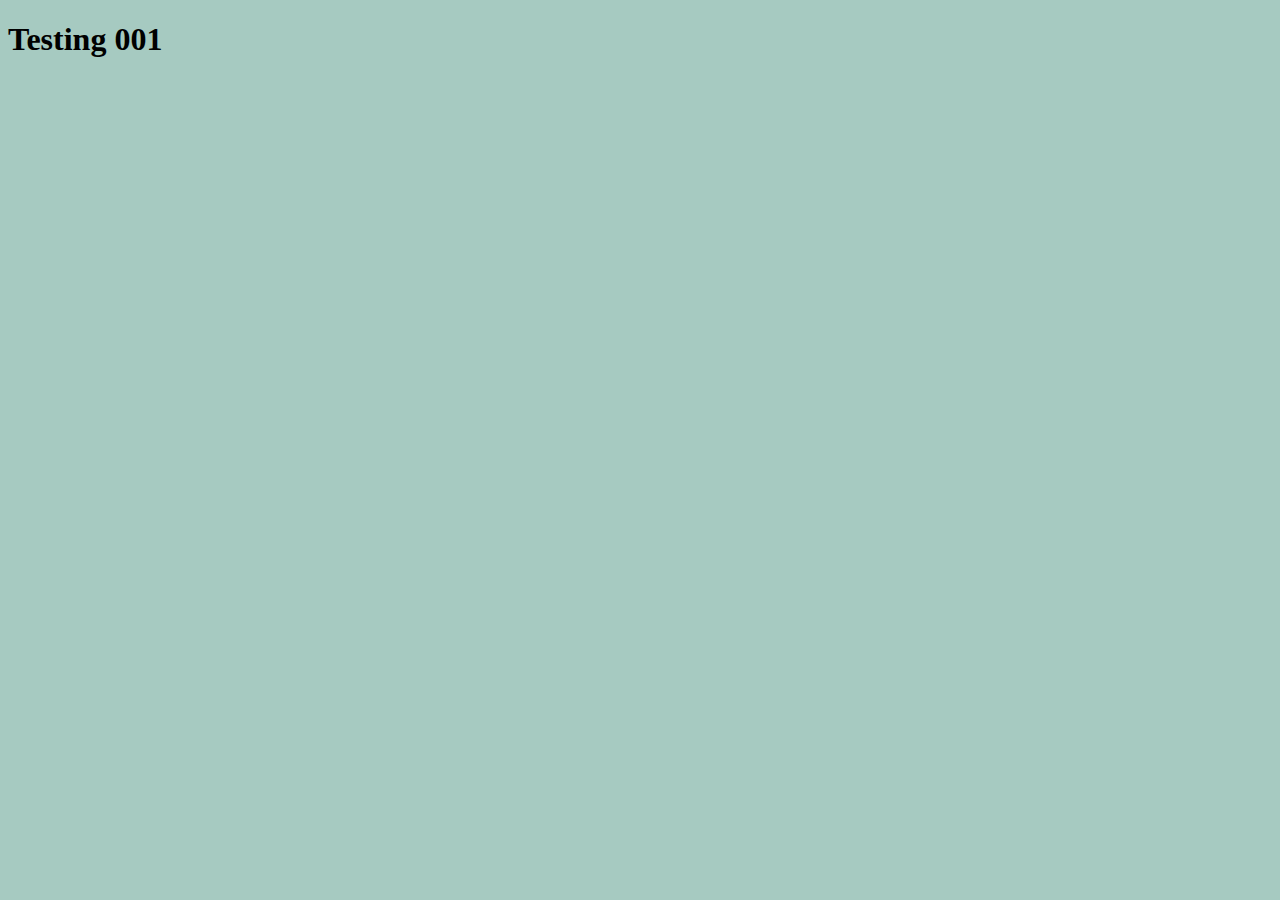
==== index.html @ 56415a3a "First commit" ====
<!DOCTYPE html>
<html>
<head>
    <meta charset="utf-8" />
    <meta http-equiv="X-UA-Compatible" content="IE=edge">
    <title>Testing</title>
    <meta name="viewport" content="width=device-width, initial-scale=1">
    <link rel="stylesheet" type="text/css" media="screen" href="css/style.css" />
    <script src="js/app.js"></script>
</head>
<body>
    <h1>Testing 001</h1>



</body>
</html>
---- css/style.css ----
body{
    background-color: #a6cac1;
    width: 100%
}
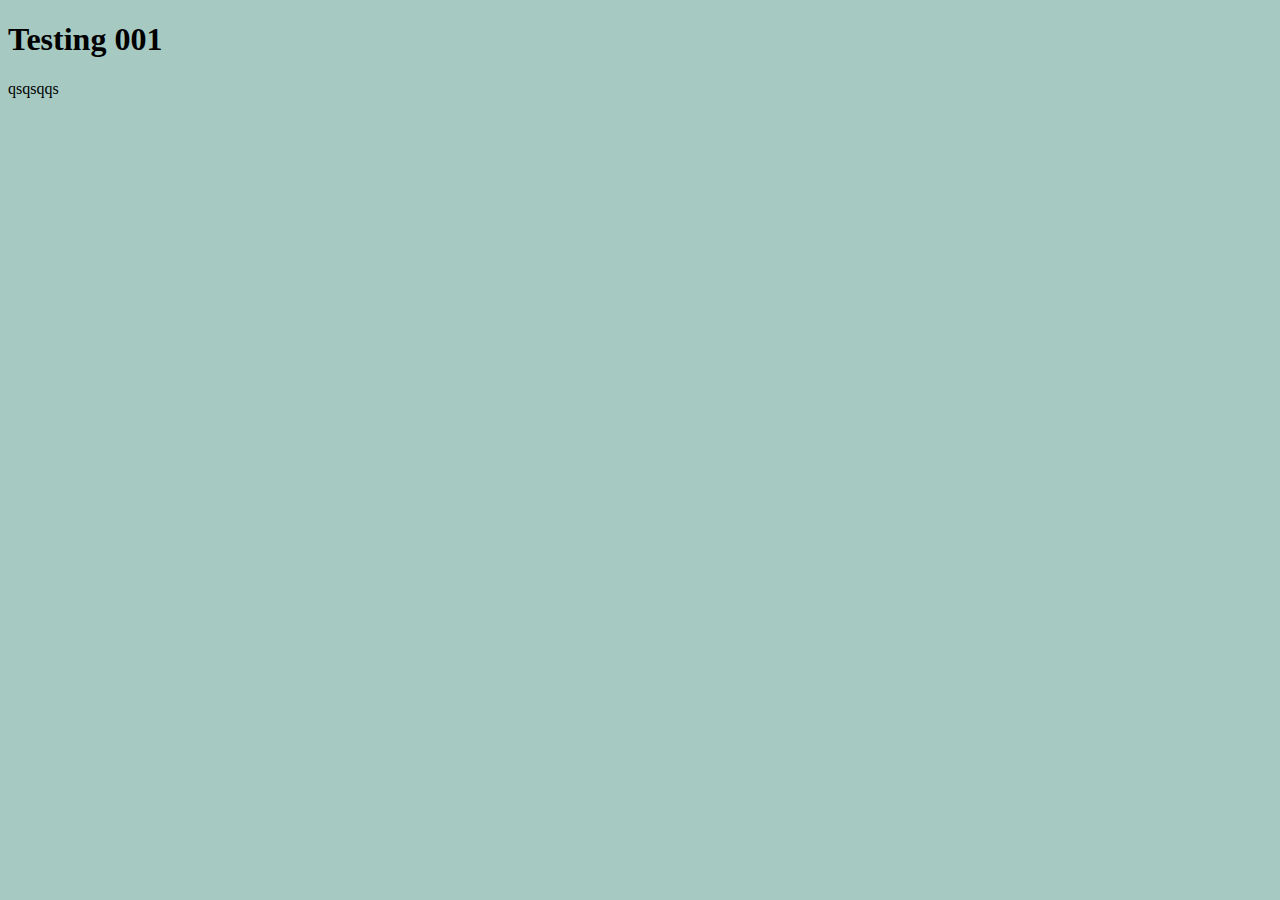
==== commit 042e6ea3: "Update index.html" ====
--- a/index.html
+++ b/index.html
@@ -11,7 +11,7 @@
 <body>
     <h1>Testing 001</h1>
 
-
+qsqsqqs
 
 </body>
-</html>+</html>
--- a/css/style.css
+++ b/css/style.css
@@ -1,4 +1,5 @@
 body{
     background-color: #a6cac1;
     width: 100%
-}+}
+
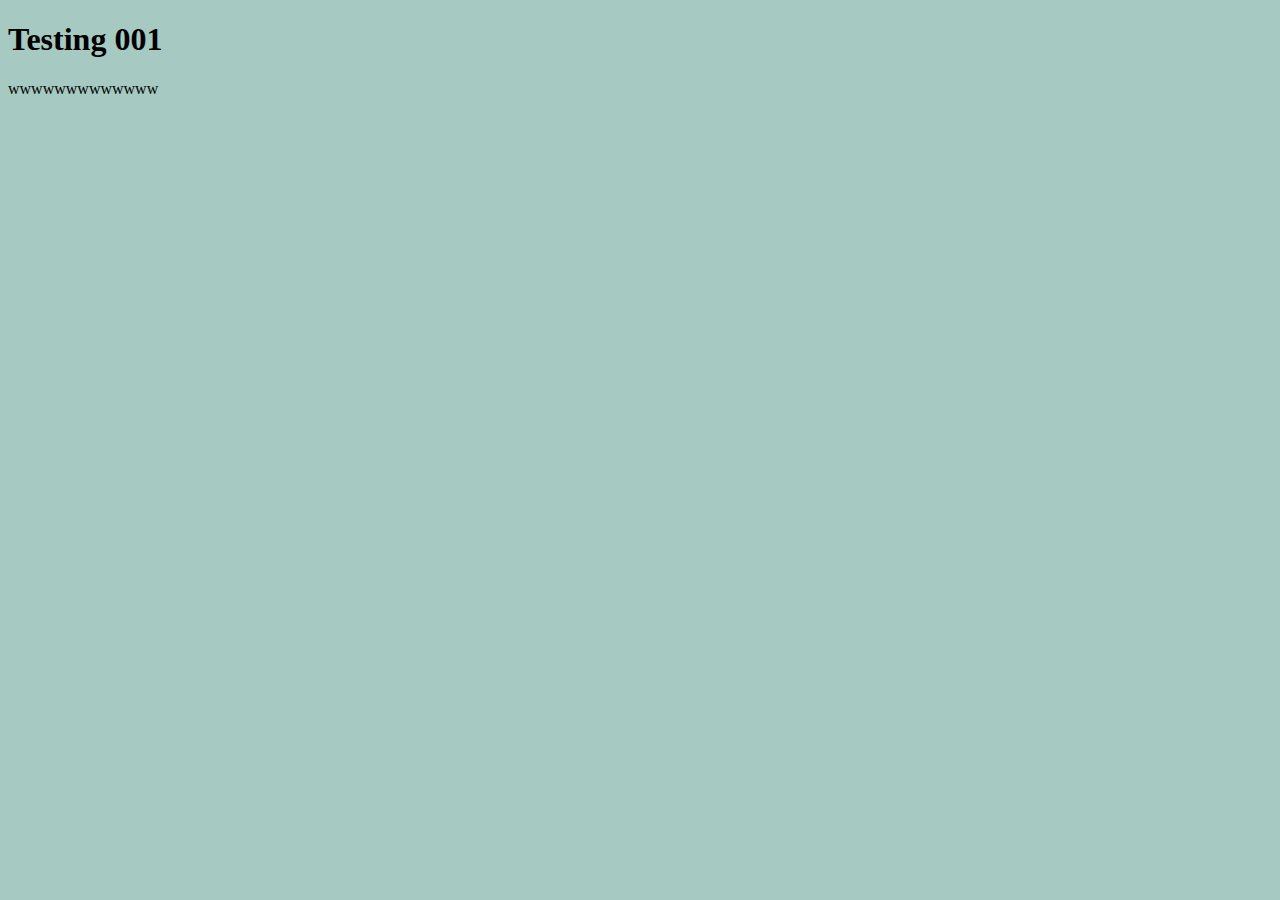
==== commit c29b03d9: "Update index.html" ====
--- a/index.html
+++ b/index.html
@@ -11,7 +11,7 @@
 <body>
     <h1>Testing 001</h1>
 
-qsqsqqs
+wwwwwwwwwwwww
 
 </body>
 </html>
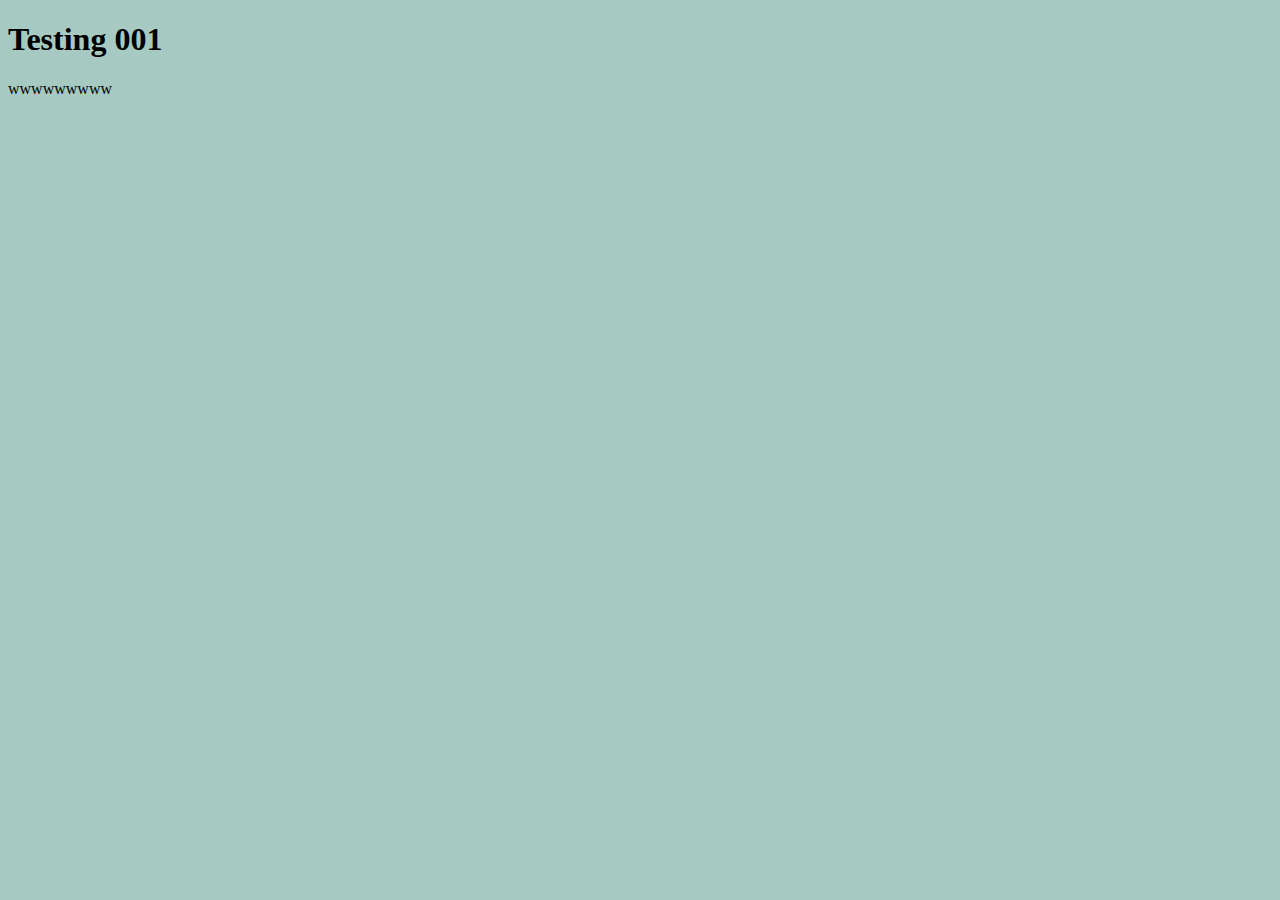
==== commit 06a46c6a: "Update index.html" ====
--- a/index.html
+++ b/index.html
@@ -11,7 +11,7 @@
 <body>
     <h1>Testing 001</h1>
 
-wwwwwwwwwwwww
+wwwwwwwww
 
 </body>
 </html>
